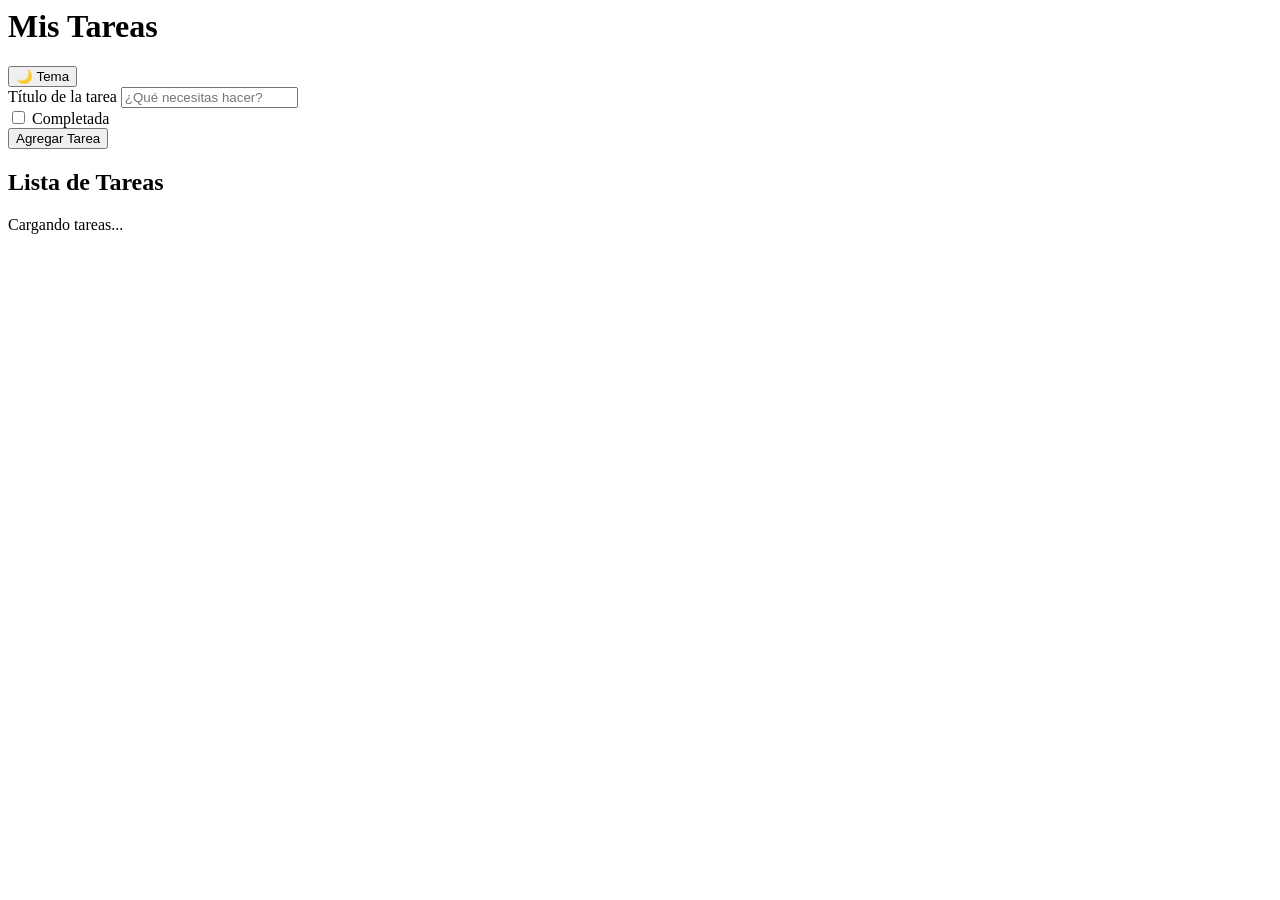
==== index.html @ c7a8dd1a "feat: Creating initial structure for the project Including html for header, form and task list secti" ====
<html lang="es">

<head>
    <meta charset="UTF-8">
    <meta name="viewport" content="width=device-width, initial-scale=1.0">
    <title>Gestor de Tareas</title>
    <link rel="stylesheet" href="styles.css">
</head>

<body>
    <div class="app-container">
        <header>
            <h1>Mis Tareas</h1>
            <button id="theme-toggle" class="btn-theme">🌙 Tema</button>
        </header>

        <section class="task-form-section">
            <form id="task-form">
                <div class="input-group">
                    <label for="task-title" class="sr-only">Título de la tarea</label>
                    <input type="text" id="task-title" placeholder="¿Qué necesitas hacer?" required minlength="3">
                </div>
                <div class="checkbox-group">
                    <input type="checkbox" id="task-completed">
                    <label for="task-completed">Completada</label>
                </div>
                <button type="submit" class="btn-primary">Agregar Tarea</button>
            </form>
            <div id="feedback-msg" class="feedback hidden"></div>
        </section>

        <section class="task-list-section">
            <h2>Lista de Tareas</h2>
            <div id="loading" class="loading hidden">Cargando tareas...</div>
            <ul id="task-list" class="task-list">

            </ul>
        </section>
    </div>

</body>

</html>
---- styles.css ----
:root {
    --primary-color: #163B72;
    --primary-color-light: #1E5288;
    --secondary-color: #CAFFD5;
    /* Ajuste de color de texto para asegurar legibilidad en fondo blanco */
    --primary-text-color: #333333;
    --secondary-text-color: #163B72;
    --header-font-family: 'Rockwell', serif;
    --background-color: #FFFFFF;

    --primary-title-color: #163B72;
    --primary-btn-color: #163B72;
    --primary-btn-background-color: var(--background-color);

    --primary-color-card: var(--primary-color);
    --primary-color-card-container: white;
    --secondary-color-card: white;
    --border-bottom-card: none;

    --border-picture: var(--primary-color);
    --background-picture: white;

    --fill-color-svg: #d4d426;

    --complemantary-secondary-color-1: #995D8A;
    --complemantary-secondary-color-2: #5D9969;
    --complemantary-secondary-color-3: #5161A6;
    --complemantary-secondary-color-4: #3696D9;

    --container-shadow: var(--primary-color) 0px 4px 6px -1px, #0b0b0b 0px 2px 4px -1px;
}


body.darkmode {
    --primary-color: #0A192F;
    --primary-color-light: #10294D;
    --secondary-color: #58E3C4;
    --primary-text-color: #E0E0E0;
    --secondary-text-color: #E0E0E0;
    --background-color: #0C1E38;

    --primary-title-color: #E0E0E0;
    --primary-btn-color: #58E3C4;
    --primary-btn-background-color: var(--background-color);

    --border-picture: var(--secondary-color);
    --background-picture: var(--secondary-color);

    --primary-color-card: var(--primary-color-light);
    --secondary-color-card: var(--secondary-text-color);
    --border-bottom-card: var(--secondary-color) 0.3em solid;
    --primary-color-card-container: var(--primary-color-light);
    --container-shadow: #000000 0px 4px 6px -1px, #0b0b0b 0px 2px 4px -1px;
}
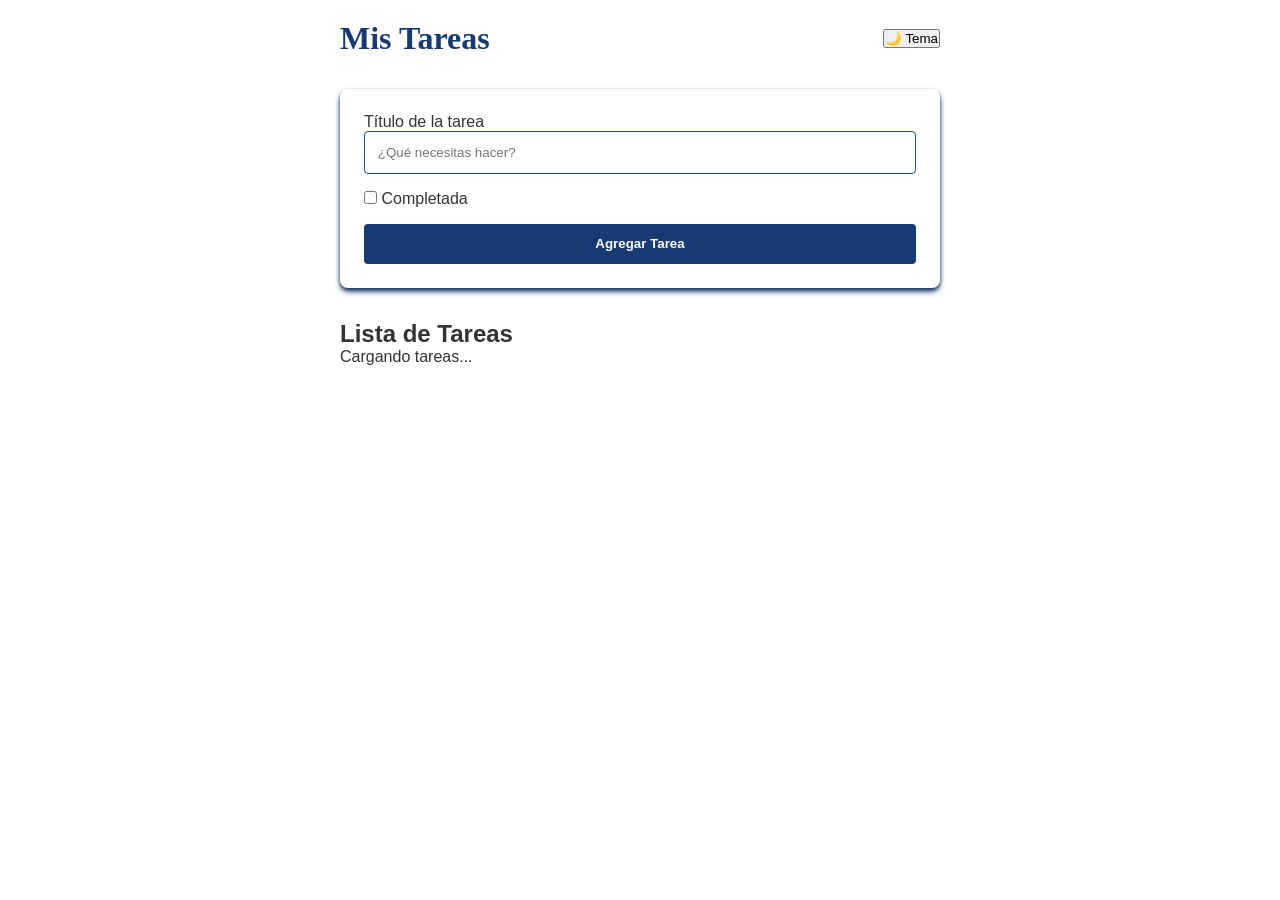
==== commit 4c568e6f: "feat: adding reference to script and basic javascript to start switching the dark mode and test colo" ====
--- a/index.html
+++ b/index.html
@@ -5,6 +5,7 @@
     <meta name="viewport" content="width=device-width, initial-scale=1.0">
     <title>Gestor de Tareas</title>
     <link rel="stylesheet" href="styles.css">
+    <script src="script.js" defer></script>
 </head>
 
 <body>
--- a/styles.css
+++ b/styles.css
@@ -51,4 +51,71 @@
     --border-bottom-card: var(--secondary-color) 0.3em solid;
     --primary-color-card-container: var(--primary-color-light);
     --container-shadow: #000000 0px 4px 6px -1px, #0b0b0b 0px 2px 4px -1px;
+}
+
+* {
+    box-sizing: border-box;
+    margin: 0;
+    padding: 0;
+}
+
+body {
+    background-color: var(--background-color);
+    color: var(--primary-text-color);
+    font-family: sans-serif;
+    transition: background-color 0.3s, color 0.3s;
+    padding: 20px;
+}
+
+/* Layout */
+.app-container {
+    max-width: 600px;
+    margin: 0 auto;
+}
+
+header {
+    display: flex;
+    justify-content: space-between;
+    align-items: center;
+    margin-bottom: 2rem;
+}
+
+h1 {
+    font-family: var(--header-font-family);
+    color: var(--primary-title-color);
+}
+
+.task-form-section {
+    background-color: var(--primary-color-card-container);
+    padding: 1.5rem;
+    border-radius: 8px;
+    box-shadow: var(--container-shadow);
+    margin-bottom: 2rem;
+    border-bottom: var(--border-bottom-card);
+}
+
+#task-form {
+    display: flex;
+    flex-direction: column;
+    gap: 1rem;
+}
+
+input[type="text"] {
+    padding: 0.8rem;
+    border: 1px solid var(--primary-color-light);
+    border-radius: 4px;
+    width: 100%;
+    background-color: var(--background-picture);
+    color: var(--primary-text-color);
+}
+
+.btn-primary {
+    background-color: var(--primary-color);
+    color: white;
+    padding: 0.8rem;
+    border: none;
+    border-radius: 4px;
+    cursor: pointer;
+    font-weight: bold;
+    transition: opacity 0.2s;
 }
